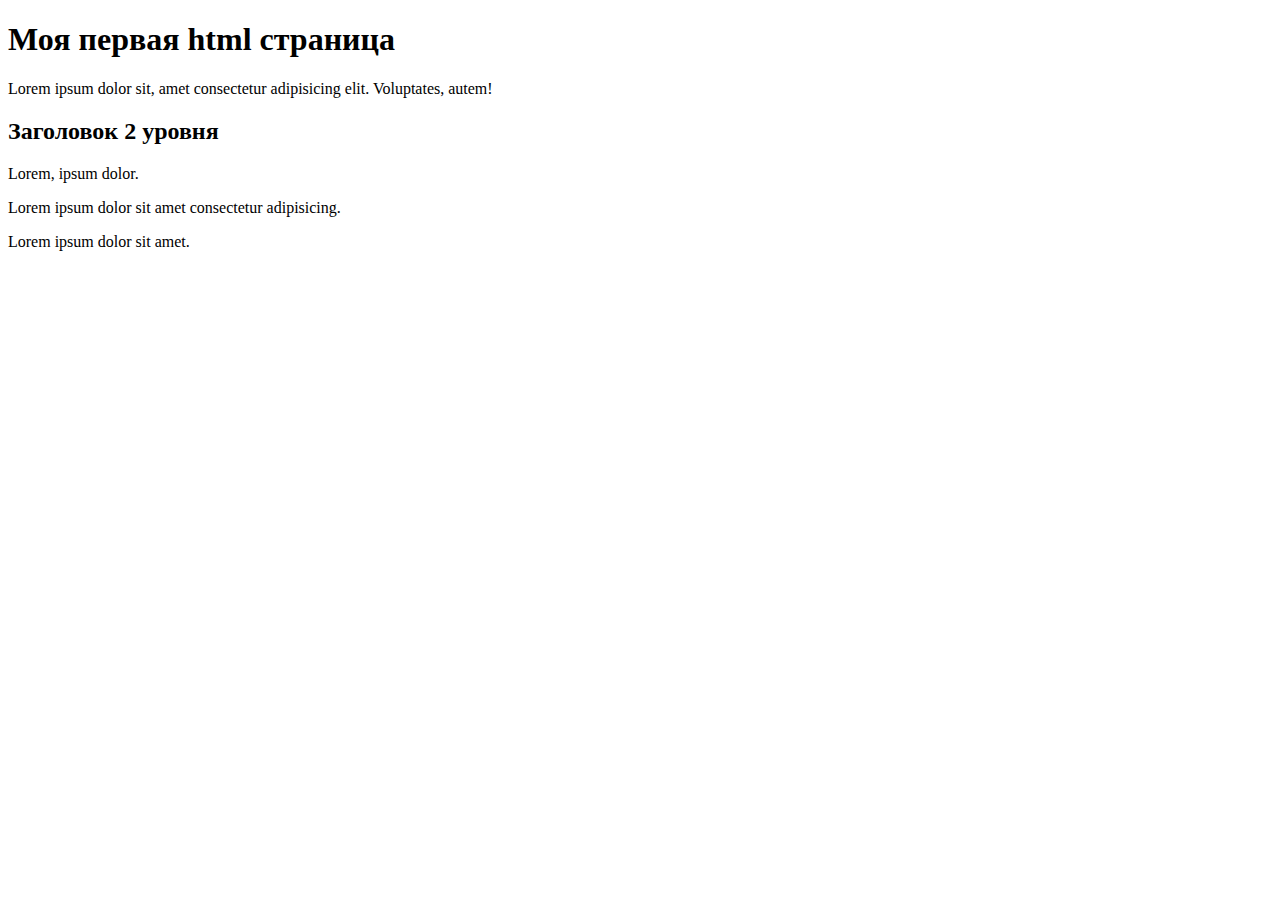
==== practical/index.html @ fd526650 "add new folder" ====
<!DOCTYPE html>
<html lang="ru">

<head>
    <meta charset="UTF-8">
    <meta name="viewport" content="width=device-width, initial-scale=1.0">
    <title>Моя первая html страница</title>
</head>

<body>
    <h1>Моя первая html страница</h1>
    <p>Lorem ipsum dolor sit, amet consectetur adipisicing elit. Voluptates, autem!</p>
    <h2>Заголовок 2 уровня</h2>
    <p>Lorem, ipsum dolor.</p>
    <p>Lorem ipsum dolor sit amet consectetur adipisicing.</p>
    <p>Lorem ipsum dolor sit amet.</p>
</body>

</html>
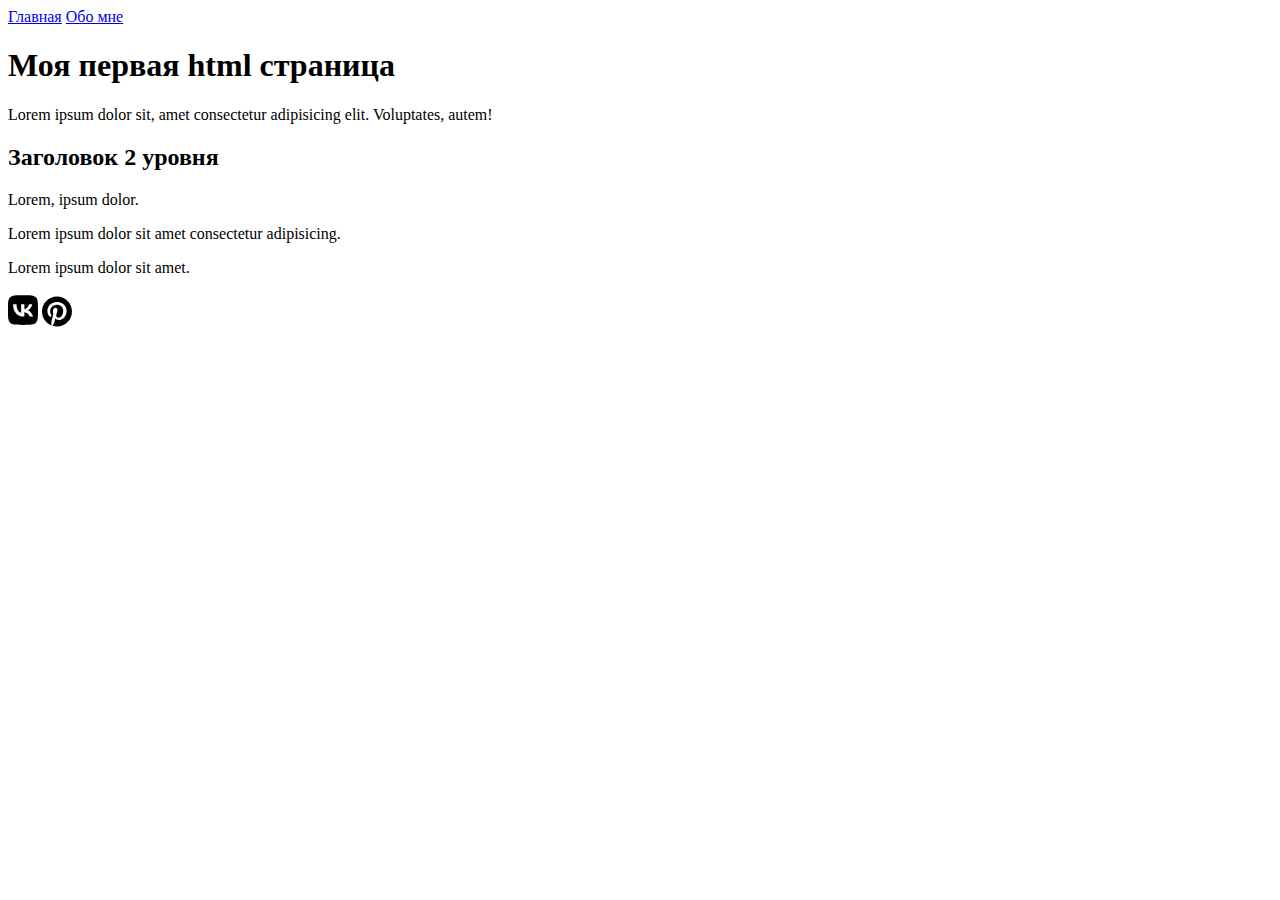
==== commit dee4435f: "3 task" ====
--- a/practical/index.html
+++ b/practical/index.html
@@ -4,16 +4,20 @@
 <head>
     <meta charset="UTF-8">
     <meta name="viewport" content="width=device-width, initial-scale=1.0">
-    <title>Моя первая html страница</title>
+    <title>Главная</title>
 </head>
 
 <body>
+    <a href="index.html">Главная</a>
+    <a href="info/about.html">Обо мне</a>
     <h1>Моя первая html страница</h1>
     <p>Lorem ipsum dolor sit, amet consectetur adipisicing elit. Voluptates, autem!</p>
     <h2>Заголовок 2 уровня</h2>
     <p>Lorem, ipsum dolor.</p>
     <p>Lorem ipsum dolor sit amet consectetur adipisicing.</p>
     <p>Lorem ipsum dolor sit amet.</p>
+    <a href="https://vk.com/"><img src="img/vk.svg" alt="иконка вконтакте" width="30px"></a>
+    <a href="https://ru.pinterest.com/"><img src="img/pinterest.svg" alt="иконка пинтерест" width="30px"></a>
 </body>
 
 </html>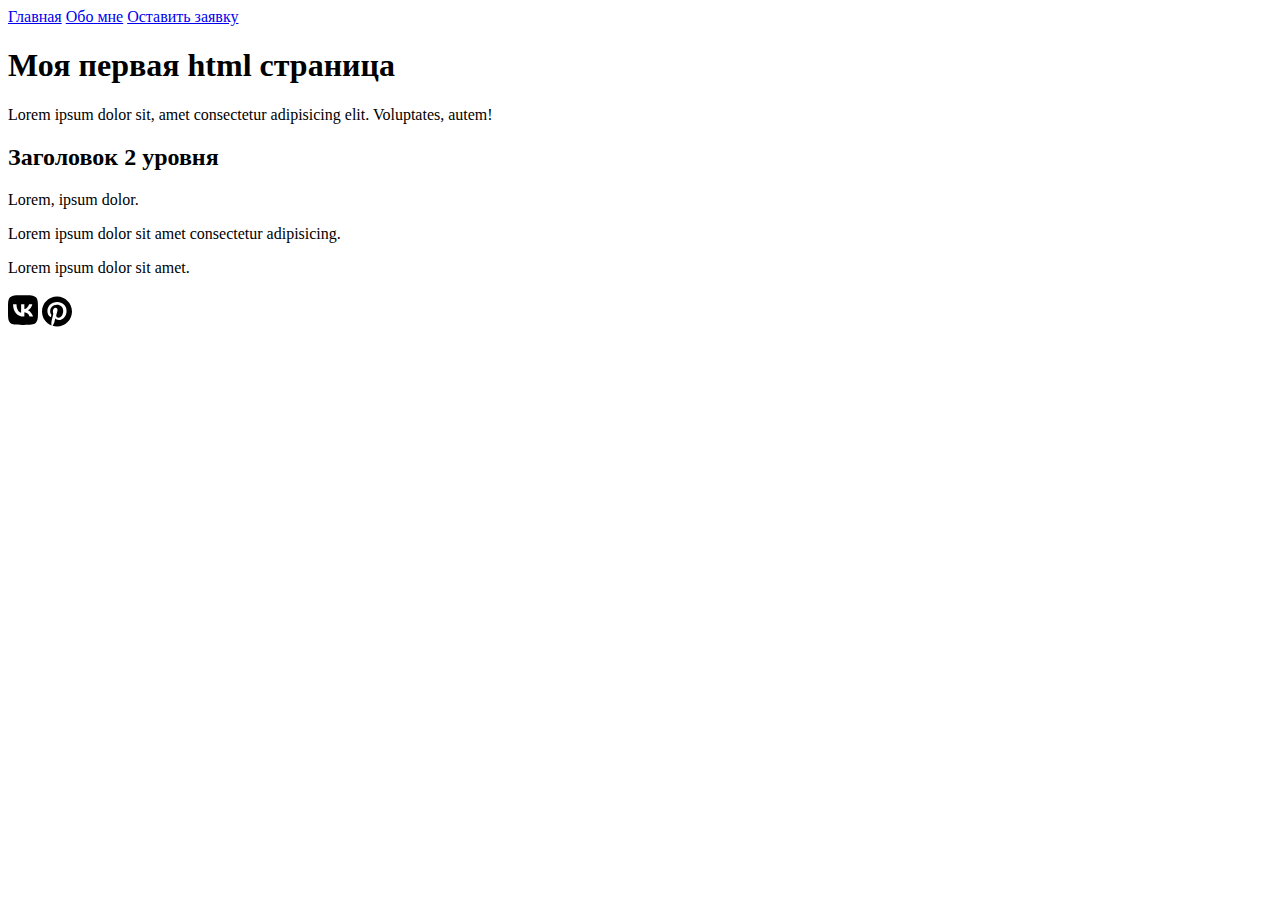
==== commit 3e8fe0ac: "4 task" ====
--- a/practical/index.html
+++ b/practical/index.html
@@ -10,6 +10,7 @@
 <body>
     <a href="index.html">Главная</a>
     <a href="info/about.html">Обо мне</a>
+    <a href="info/form.html">Оставить заявку</a>
     <h1>Моя первая html страница</h1>
     <p>Lorem ipsum dolor sit, amet consectetur adipisicing elit. Voluptates, autem!</p>
     <h2>Заголовок 2 уровня</h2>
